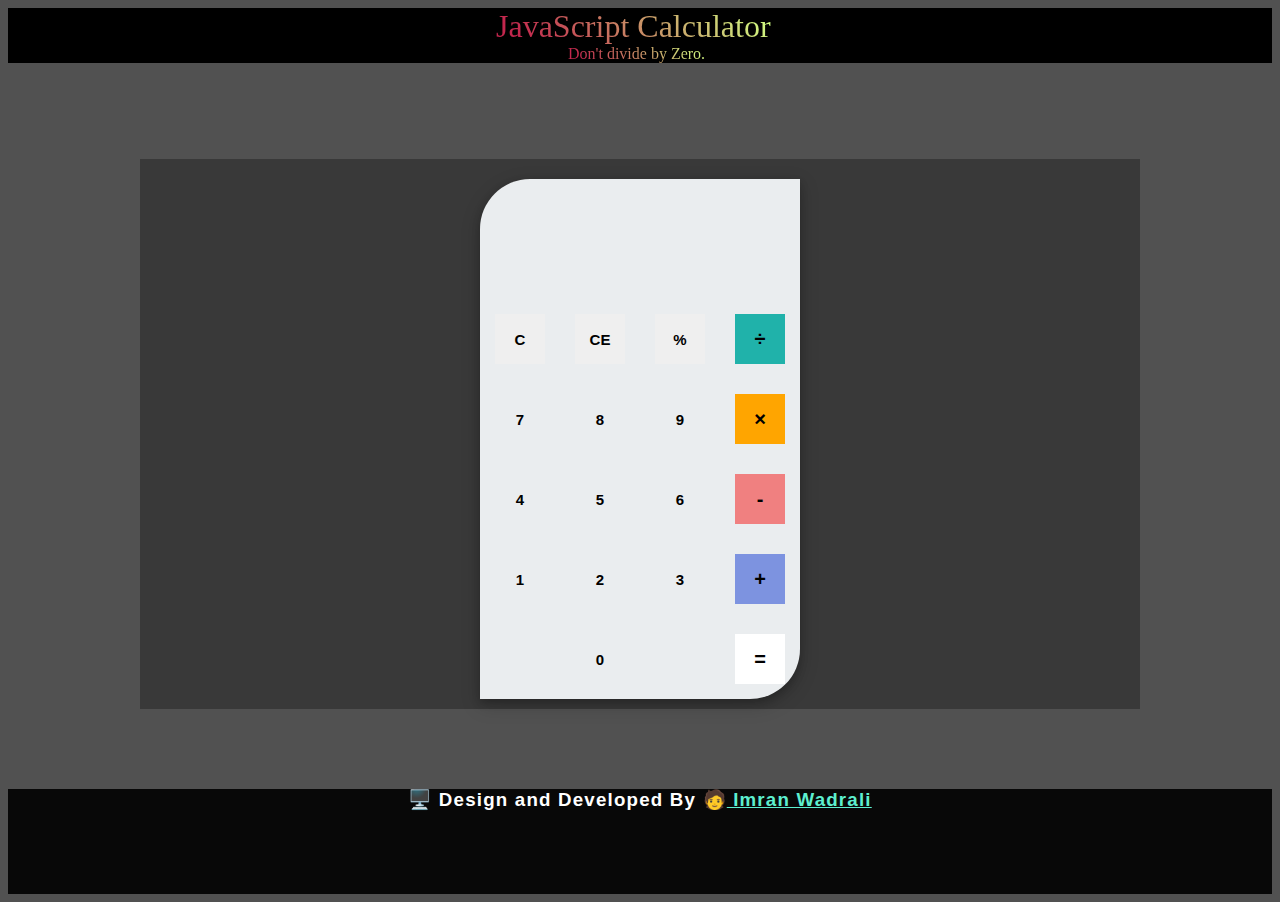
==== Calculator/index.html @ aff71942 "Add files via upload" ====
<!DOCTYPE html>
<html lang="en">
<head>
    <a href="https://fonts.googleapis.com/css?family=Open+Sans:600,700" rel="stylesheet"></a> 
    <title>Simple Calculator</title>
    <link rel="stylesheet" href="style.css">
</head>
<body>
    <header>
        <h1>JavaScript Calculator</h1>
	<p class="warning">Don't divide by Zero.</p>
    </header>
    
    <div id="container">
        <div id="calculator">
            <div id="result">
                <div id="history"><p id="history-value"></p></div>
                <div id="output"><p id="output-value"></p></div>
            </div>
            <div id="keyboard">
                <button class="operator" id="clear">C</button>
                <button class="operator" id="backspace">CE</button>
                <button class="operator" id="%">%</button>
                <button class="operator" id="/">&#247;</button>
                <button class="number" id="7">7</button>
                <button class="number" id="8">8</button>
                <button class="number" id="9">9</button>
                <button class="operator" id="*">&times;</button>
                <button class="number" id="4">4</button>
                <button class="number" id="5">5</button>
                <button class="number" id="6">6</button>
                <button class="operator" id="-">-</button>
                <button class="number" id="1">1</button>
                <button class="number" id="2">2</button>
                <button class="number" id="3">3</button>
                <button class="operator" id="+">+</button>
                <button class="empty" id="empty"></button>
                <button class="number" id="0">0</button>
                <button class="empty" id="empty"></button>
                <button class="operator" id="=">=</button>
            </div>
        </div>
    </div>
    <script src="app.js"></script>
    <footer>
        <div class="credit">
            <h3>🖥️ Design and Developed By 🧑<a href="https://github.com/Imrancr7"> Imran Wadrali</a></h3>
        </div>
    </footer>
</body>
</html>
---- Calculator/style.css ----
body{
    font-family: 'Open Sans',sans-serif;
    background-color: rgb(81, 81, 81);
    }
    header{
        background-color: black;
        /* width: 20vh; */
    }
    h1 {
        font-weight: 300;
        margin: 0;
        background: -webkit-linear-gradient(45deg, #c3264d 10%, #d0f980 90%);
        -webkit-background-clip: text;
        -webkit-text-fill-color: transparent;
        color: #44e4d1;
        font-weight: 400;
        font-family: "DM Serif Text", serif;
        margin: 0 auto ;
        max-width: 9em;
      }
      .warning {
        background: -webkit-linear-gradient(45deg, #c3264d 10%, #d0f980 90%);
        -webkit-background-clip: text;
        -webkit-text-fill-color: transparent;
        color: #44e4d1;
        font-weight: 400;
        font-family: "DM Serif Text", serif;
        margin: 0 auto 6em;
        max-width: 9em;
      }
      
    #container{
    width: 1000px;
    height: 550px;
    background-image: linear-gradient(rgba(0, 0, 0, 0.3),rgba(0,0,0,0.3));
    margin: 20px auto;
    }
    #calculator{
    width: 320px;
    height: 520px;
    background-color: #eaedef;
    margin: 0 auto;
    top: 20px;
    position: relative;
    border-radius: 50px 0 50px 0;
    box-shadow: 0 4px 8px 0 rgba(0, 0, 0, 0.2), 0 6px 20px 0 rgba(0, 0, 0, 0.19);
    }
    #result{
    height: 120px;
    }
    #history{
    text-align: right;
    height: 20px;
    margin: 0 20px;
    padding-top: 20px;
    font-size: 15px;
    color: #000;
    }
    #output{
    text-align: right;
    height: 60px;
    margin: 10px 20px;
    font-size: 30px;
    }
    #keyboard{
    height: 400px;
    }
    .operator, .number, .empty{
    width: 50px;
    height: 50px;
    margin: 15px;
    float: left;
    border-radius: 50% 0 50;
    border-width: 0;
    font-weight: bold;
    font-size: 15px;
    }
    .number, .empty{
    background-color: #eaedef;
    }
    .number, .operator{
    cursor: pointer;
    }
    .operator:active, .number:active{
    font-size: 13px;
    }
    .operator:focus, .number:focus, .empty:focus{
    outline: 0;
    }
    button:nth-child(4){
    font-size: 20px;
    background-color: #20b2aa;
    }
    button:nth-child(8){
    font-size: 20px;
    background-color: #ffa500;
    }
    button:nth-child(12){
    font-size: 20px;
    background-color: #f08080;
    }
    button:nth-child(16){
    font-size: 20px;
    background-color: #7d93e0;
    }
    button:nth-child(20){
    font-size: 20px;
    background-color: #ffffff;
    }
    footer {
        margin: 5rem auto 0rem auto;
        background-color: hsl(0deg, 0%, 3%);
      }
      footer .credit {
        margin: 5rem auto 0rem;
        padding: 0 0 4rem 0;
        color: hsl(0deg, 0%, 100%);
        text-align: center;
        letter-spacing: 1.2px;
      }
      footer .credit a {
        color: hsl(167deg, 82%, 65%);
      }
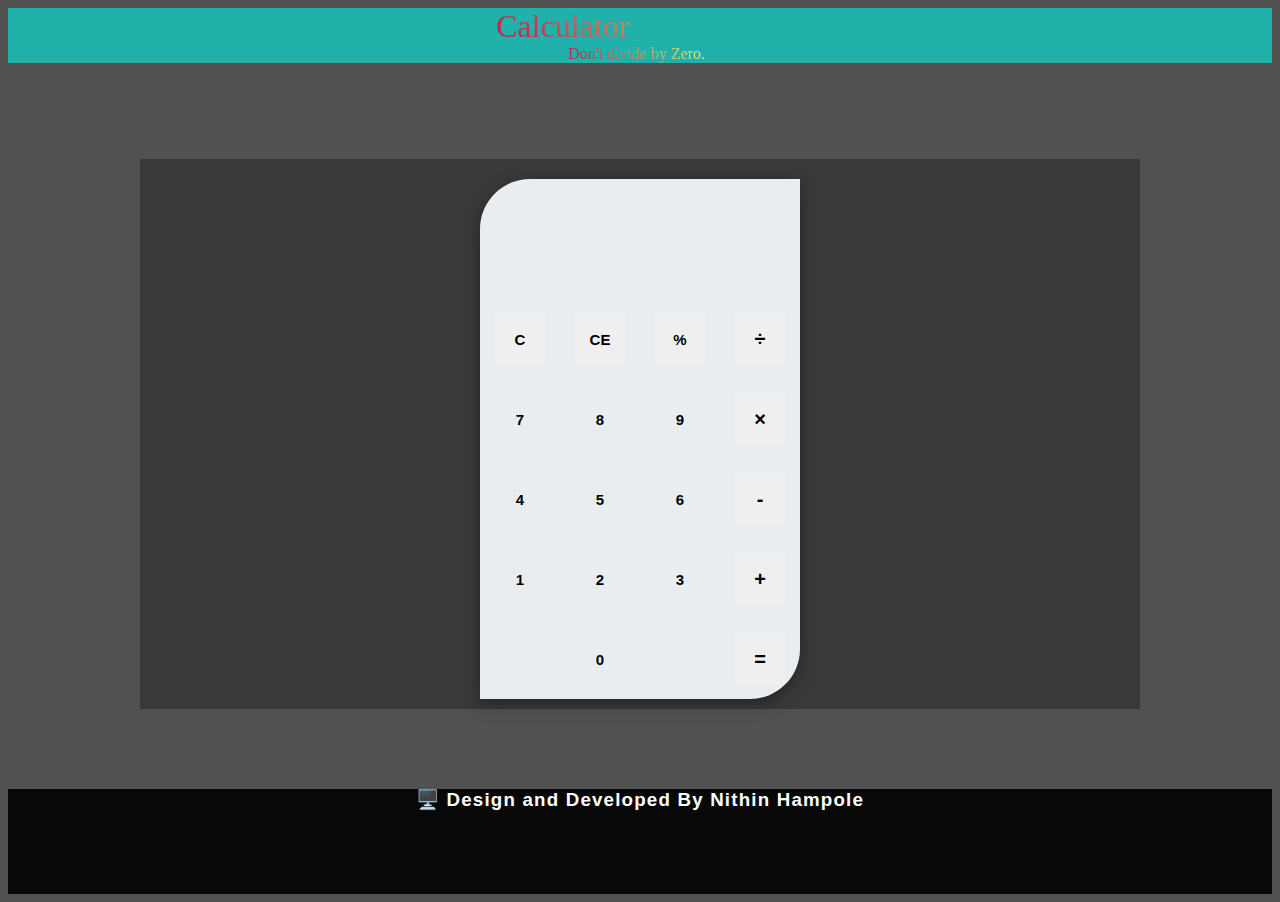
==== commit efaf826e: "Add files via upload" ====
--- a/Calculator/index.html
+++ b/Calculator/index.html
@@ -7,7 +7,7 @@
 </head>
 <body>
     <header>
-        <h1>JavaScript Calculator</h1>
+        <h1>Calculator</h1>
 	<p class="warning">Don't divide by Zero.</p>
     </header>
     
@@ -44,7 +44,7 @@
     <script src="app.js"></script>
     <footer>
         <div class="credit">
-            <h3>🖥️ Design and Developed By 🧑<a href="https://github.com/Imrancr7"> Imran Wadrali</a></h3>
+            <h3>🖥️ Design and Developed By Nithin Hampole</a></h3>
         </div>
     </footer>
 </body>
--- a/Calculator/style.css
+++ b/Calculator/style.css
@@ -3,16 +3,16 @@
     background-color: rgb(81, 81, 81);
     }
     header{
-        background-color: black;
+        background-color:#20b2aa;
         /* width: 20vh; */
     }
     h1 {
-        font-weight: 300;
+        font-weight: 500;
         margin: 0;
         background: -webkit-linear-gradient(45deg, #c3264d 10%, #d0f980 90%);
         -webkit-background-clip: text;
         -webkit-text-fill-color: transparent;
-        color: #44e4d1;
+        color:#ffa500;
         font-weight: 400;
         font-family: "DM Serif Text", serif;
         margin: 0 auto ;
@@ -89,23 +89,23 @@
     }
     button:nth-child(4){
     font-size: 20px;
-    background-color: #20b2aa;
+    
     }
     button:nth-child(8){
     font-size: 20px;
-    background-color: #ffa500;
+    
     }
     button:nth-child(12){
     font-size: 20px;
-    background-color: #f08080;
+    
     }
     button:nth-child(16){
     font-size: 20px;
-    background-color: #7d93e0;
+    
     }
     button:nth-child(20){
     font-size: 20px;
-    background-color: #ffffff;
+    
     }
     footer {
         margin: 5rem auto 0rem auto;
